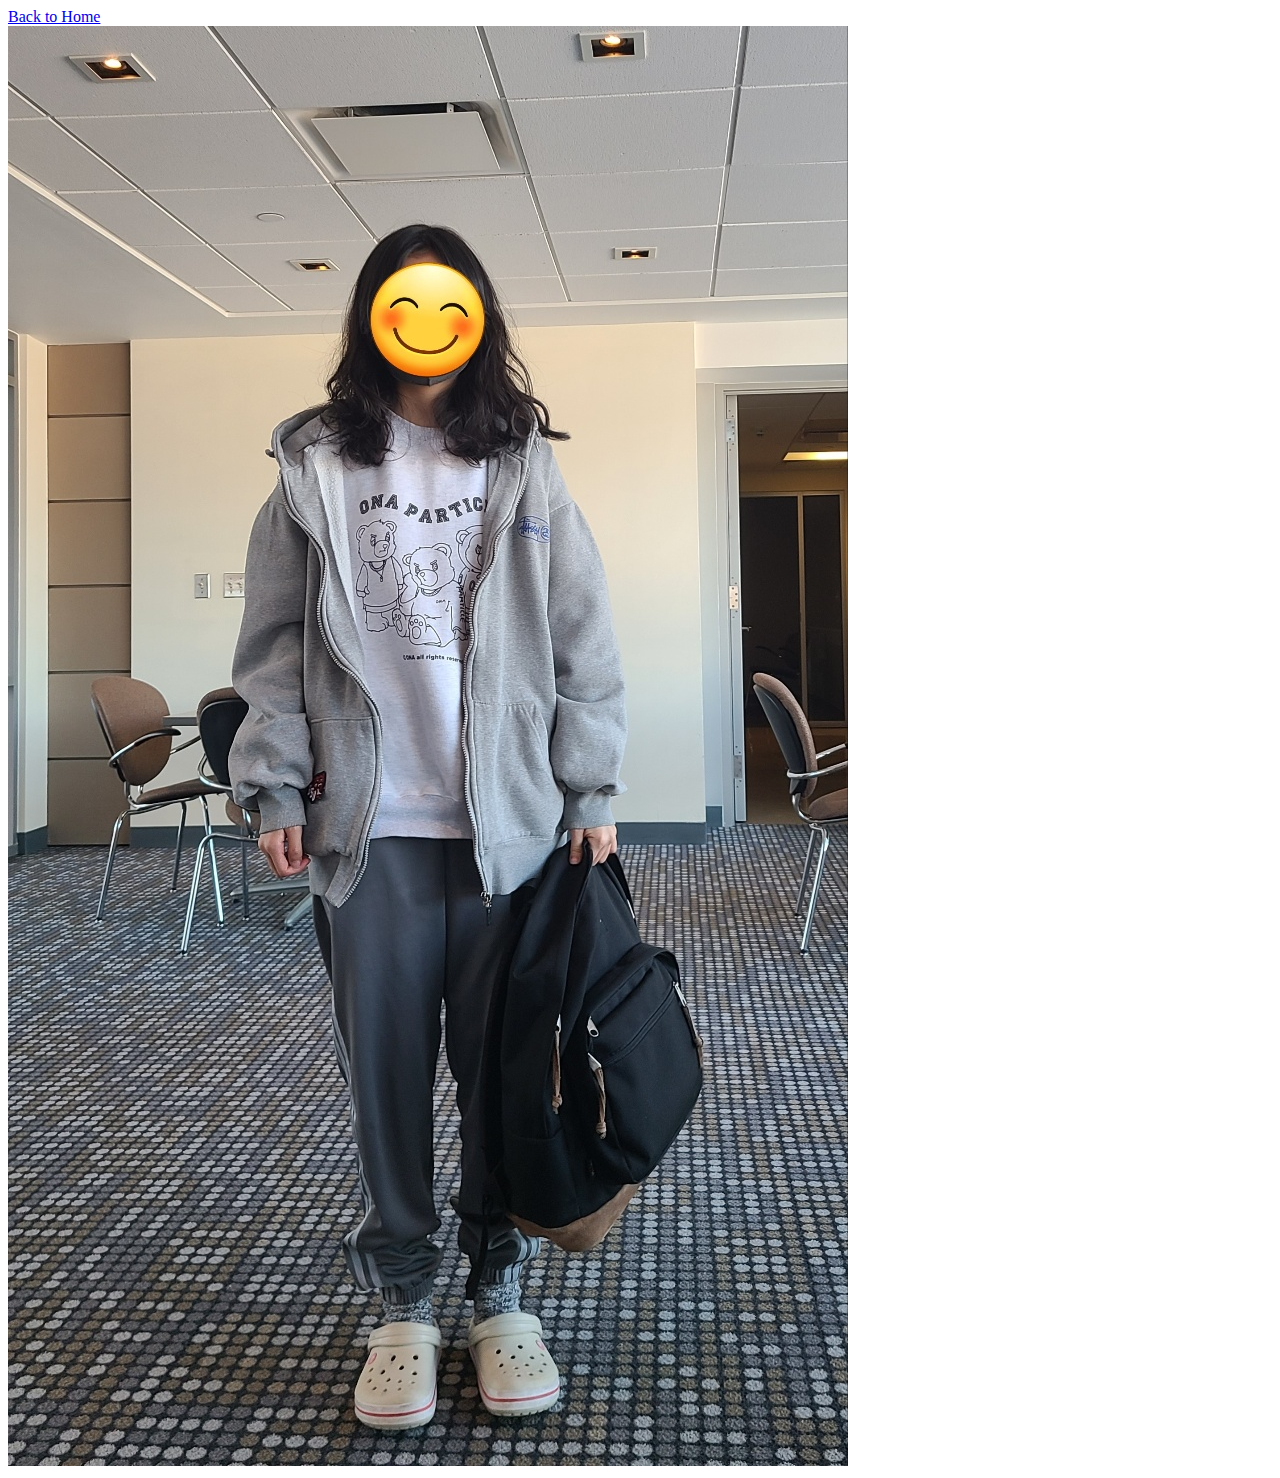
==== assignment0.html @ 65d6a868 "assignment submission" ====
<!DOCTYPE html>
<html>
<head> 
    <meta charset="utf-8">
    <title>assignment0</title>
</head>  
<body>
    <a href="index.html"> Back to Home<br></a>

    <img src="asmnt0.jpg" usemap="#outfitmap" />

<map name="outfitmap">  
<!-- audio: the brand and price of the outfit I'm wearing. (Jacket, shirt, pants, shoes, backpack)-->

<!-- #$-:Image map file created by GIMP Image Map plug-in -->
<!-- #$-:GIMP Image Map plug-in by Maurits Rijk -->
<!-- #$-:Please do not edit lines starting with "#$" -->
<!-- #$VERSION:2.3 -->
<!-- #$AUTHOR:cwon0 -->
<area shape="poly" coords="555,821,530,848,508,905,504,976,494,1060,503,1193,529,1219,555,1219,594,1216,638,1153,701,1053,663,929,632,912,630,861,603,820" target="audio" href="audio/Jansport Backpack $59.99.mp3" />
<area shape="poly" coords="479,426,476,491,474,539,458,621,452,689,464,784,480,872,553,816,555,803,603,797,604,762,620,703,615,608,575,487,519,370" target="audio" href="audio/STUSSY zip hoodie $150 .mp3" />
<area shape="poly" coords="329,378,340,519,345,597,375,703,366,794,332,874,299,864,297,840,293,795,253,810,251,776,218,778,221,723,245,683,224,654,236,584,247,502,277,451,267,404,318,371" target="audio" href="audio/STUSSY zip hoodie $150 .mp3" />
<area shape="poly" coords="380,380,407,401,438,404,460,439,475,434,477,506,461,568,457,641,450,737,457,783,463,812,356,813,376,752,377,691,356,619,351,581,340,478,340,410,367,437" target="audio" href="audio/O.N.A sweatshirt $12.mp3" />
<area shape="poly" coords="304,880,330,1022,353,1178,336,1222,349,1264,372,1267,384,1275,426,1269,435,970,457,1251,518,1252,528,1218,500,1196,490,1060,503,907,520,851,466,883,464,817,364,817,331,879,298,869" target="audio" href="audio/Adidas Trackpants $50.mp3" />
<area shape="poly" coords="463,1299,514,1279,538,1309,550,1376,534,1393,478,1389,468,1362" target="audio" href="audio/Crocs $34.99.mp3" />
<area shape="poly" coords="360,1301,427,1301,431,1327,426,1386,414,1409,342,1406" target="audio" href="audio/Crocs $34.99.mp3" />
</map>
<iframe name ="audio" style="display:none;">
</body>
</html>
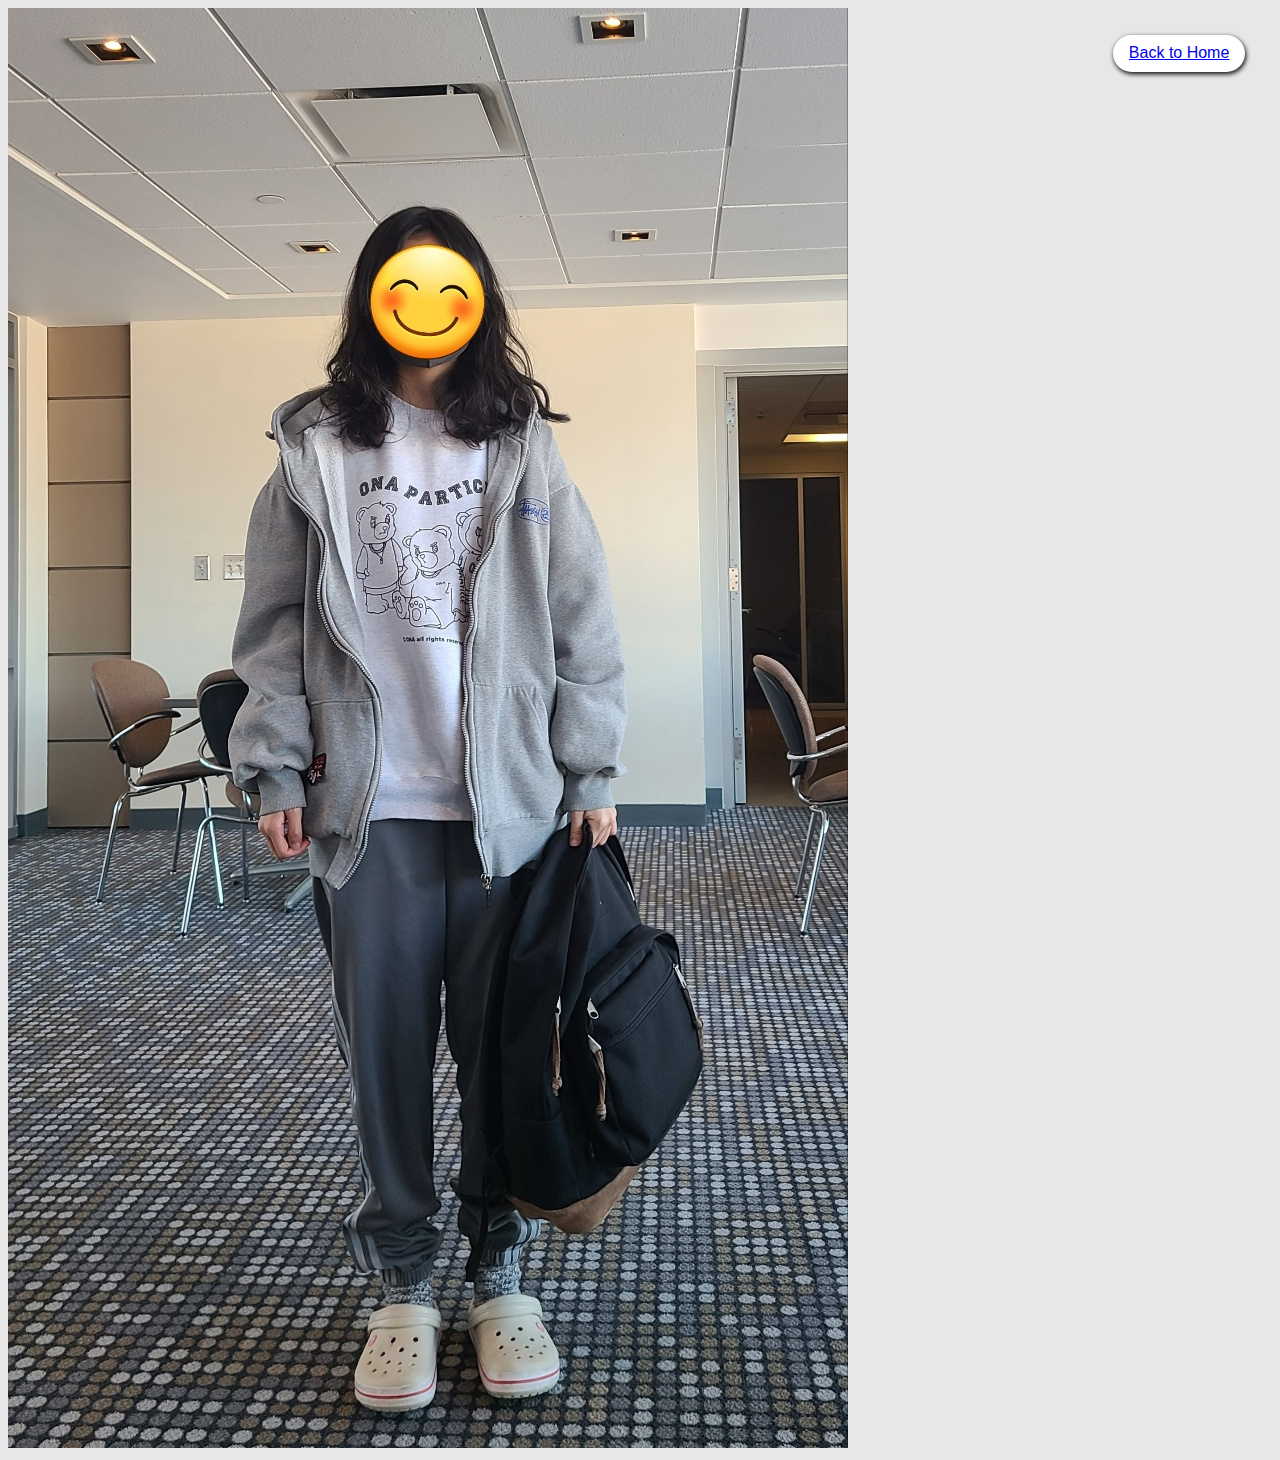
==== commit fcda445f: "진짜 마지막" ====
--- a/assignment0.html
+++ b/assignment0.html
@@ -3,10 +3,13 @@
 <html>
 <head> 
     <meta charset="utf-8">
+    <link rel="stylesheet" href="main.css">
     <title>assignment0</title>
 </head>  
 <body>
+    <p class ="menu">
     <a href="index.html"> Back to Home<br></a>
+    </p>
 
     <img src="asmnt0.jpg" usemap="#outfitmap" />
 
--- a/main.css
+++ b/main.css
@@ -0,0 +1,95 @@
+
+
+.title_image {
+    margin-left: 20pt;
+    margin-top:20pt;
+    margin-bottom: 10pt;
+}
+
+.menu {
+    margin-top: 20pt;
+    margin-right: 20pt; 
+    float: right;
+    border-radius: 5em; padding: 0.6em 1em; 
+   background: white;
+   box-shadow: 1px 2px 5px black; 
+      
+}
+
+body{
+	font-family: Arial, Helvetica, sans-serif;
+    background-color: rgba(230, 228, 228, 0.904);
+}
+
+h2 {
+    font-family: 'fantasy';
+    font-size: 30pt;
+    color: white;
+    text-shadow: -2px 0 black, 0 2px black, 2px 0 black, 0 -2px black;
+    margin-top: 70pt;
+    margin-bottom: 10pt;
+    text-align: center;
+}
+
+.introduction {
+    font-family: 'fantasy';
+    text-align: center;
+    font-size:14pt;
+    margin-right: 300pt;
+}
+
+.info {
+        float:right;
+        margin-right:105pt;
+        margin-top: 0pt;
+}
+
+nav ul li {
+	display: inline;
+	list-style-type: none;
+}
+nav ul li a:hover{
+	background-color: #369;
+	color: #fff;
+}
+
+p {
+	margin-top: 5px;
+}
+.title {
+
+	text-align: right;
+}
+.main {
+	/* You can set the margin property to auto to horizontally center the element within its container.
+	The element will then take up the specified width,
+	and the remaining space will be split equally between the left and right margins: */
+	margin: auto;
+	width:80%;
+}
+.copyright {
+	font-size: small;
+	margin-top: 10pt;
+	text-align: center;
+}
+
+hr.dot_line {
+   margin-top: 100pt;
+    border: none;
+    border: 1px dashed;
+    margin-left:10pt;
+    margin-right:10pt;
+}
+
+.inspiration {
+    margin-top:40pt;
+    margin-left:40pt;
+}
+
+/* i used this blog(https://blogpack.tistory.com/814?category=804108) to make image slide*/
+.slider{
+    float: right;
+    width: 100pt;
+    height: 180pt;
+    margin-top: 120px;
+}
